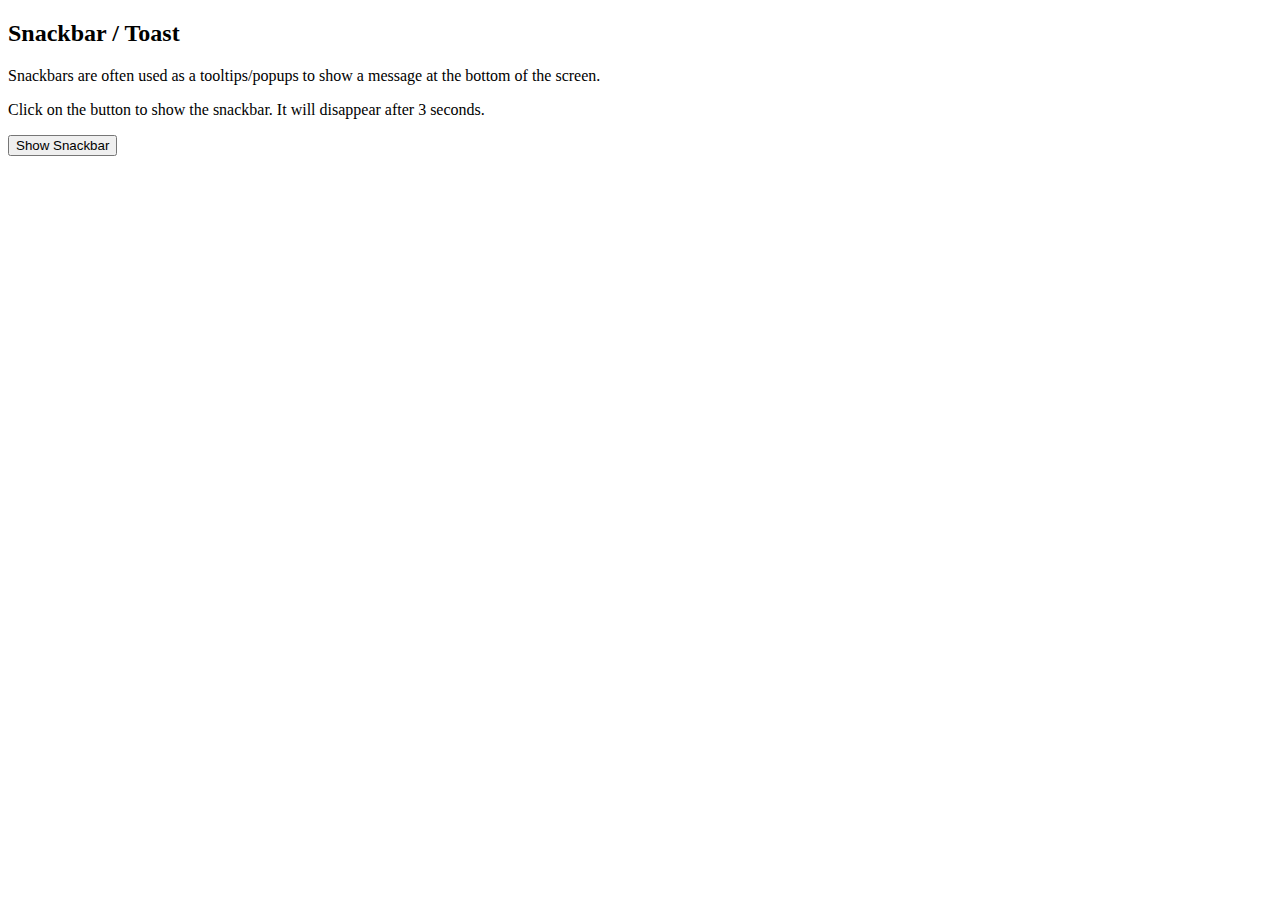
==== test 2.html @ eea5f57e "Cool background stuff" ====
<!DOCTYPE html>
<html>
<head>
<meta name="viewport" content="width=device-width, initial-scale=1">
<style>
#notice {
  visibility: hidden;
  min-width: 250px;
  margin-left: -125px;
  background-color: #333;
  color: #fff;
  text-align: center;
  border-radius: 2px;
  padding: 16px;
  position: fixed;
  z-index: 1;
  left: 50%;
  bottom: 30px;
  font-size: 17px;
}

#notice.show {
  visibility: visible;
  -webkit-animation: fadein 0.5s, fadeout 0.5s 2.5s;
  animation: fadein 0.5s, fadeout 0.5s 2.5s;
}

@-webkit-keyframes fadein {
  from {bottom: 0; opacity: 0;} 
  to {bottom: 30px; opacity: 1;}
}

@keyframes fadein {
  from {bottom: 0; opacity: 0;}
  to {bottom: 30px; opacity: 1;}
}

@-webkit-keyframes fadeout {
  from {bottom: 30px; opacity: 1;} 
  to {bottom: 0; opacity: 0;}
}

@keyframes fadeout {
  from {bottom: 30px; opacity: 1;}
  to {bottom: 0; opacity: 0;}
}
</style>
</head>
<body>

<h2>Snackbar / Toast</h2>
<p>Snackbars are often used as a tooltips/popups to show a message at the bottom of the screen.</p>
<p>Click on the button to show the snackbar. It will disappear after 3 seconds.</p>

<button onclick="myFunction()">Show Snackbar</button>

<div id="notice">Dark mode is now on</div>
<script>
function myFunction() {
  var x = document.getElementById("notice");
  x.className = "show";
  setTimeout(function(){ x.className = x.className.replace("show", ""); }, 3000);
}
</script>

</body>
</html>
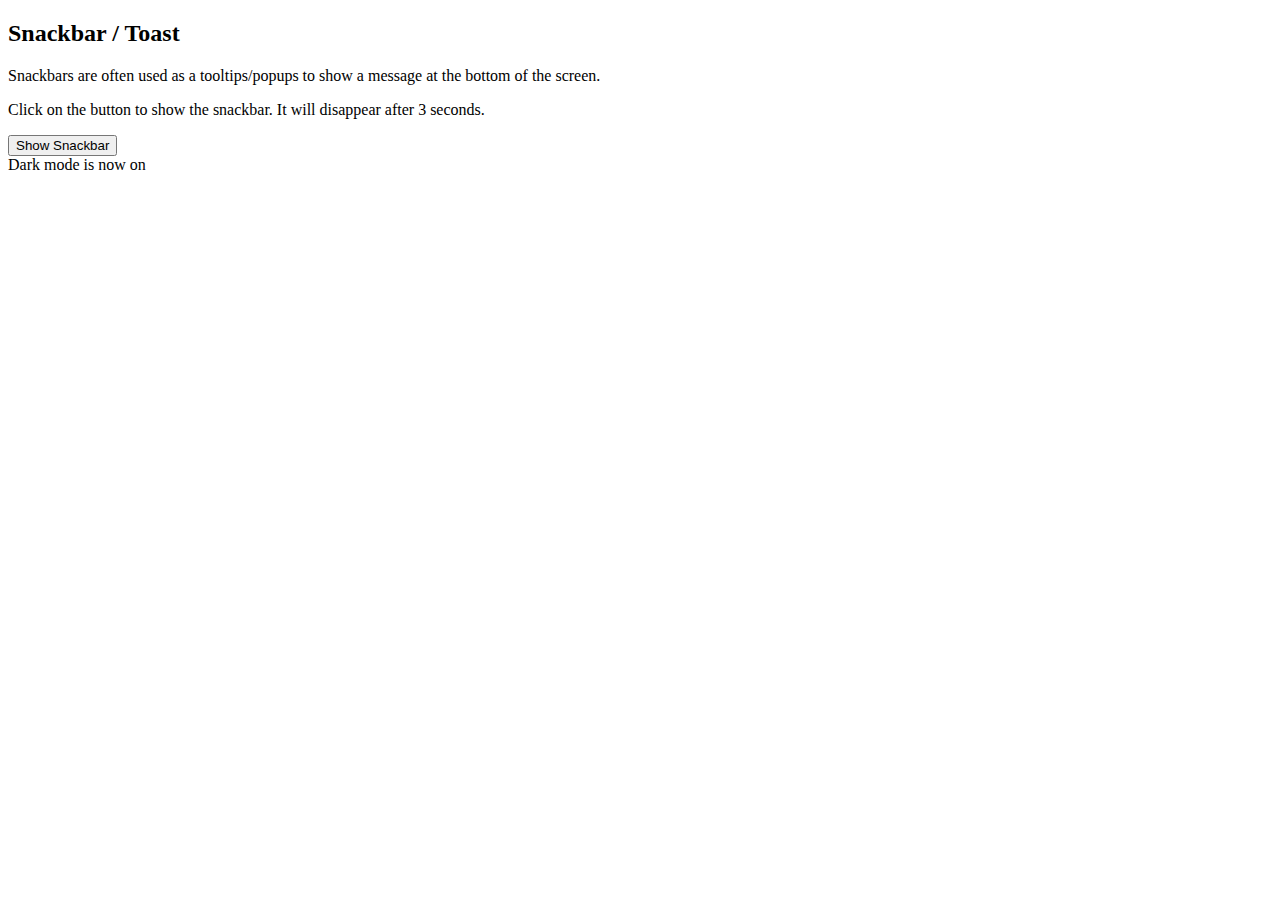
==== commit 6f1c512f: "Random stuff" ====
--- a/test 2.html
+++ b/test 2.html
@@ -3,47 +3,7 @@
 <head>
 <meta name="viewport" content="width=device-width, initial-scale=1">
 <style>
-#notice {
-  visibility: hidden;
-  min-width: 250px;
-  margin-left: -125px;
-  background-color: #333;
-  color: #fff;
-  text-align: center;
-  border-radius: 2px;
-  padding: 16px;
-  position: fixed;
-  z-index: 1;
-  left: 50%;
-  bottom: 30px;
-  font-size: 17px;
-}
 
-#notice.show {
-  visibility: visible;
-  -webkit-animation: fadein 0.5s, fadeout 0.5s 2.5s;
-  animation: fadein 0.5s, fadeout 0.5s 2.5s;
-}
-
-@-webkit-keyframes fadein {
-  from {bottom: 0; opacity: 0;} 
-  to {bottom: 30px; opacity: 1;}
-}
-
-@keyframes fadein {
-  from {bottom: 0; opacity: 0;}
-  to {bottom: 30px; opacity: 1;}
-}
-
-@-webkit-keyframes fadeout {
-  from {bottom: 30px; opacity: 1;} 
-  to {bottom: 0; opacity: 0;}
-}
-
-@keyframes fadeout {
-  from {bottom: 30px; opacity: 1;}
-  to {bottom: 0; opacity: 0;}
-}
 </style>
 </head>
 <body>
